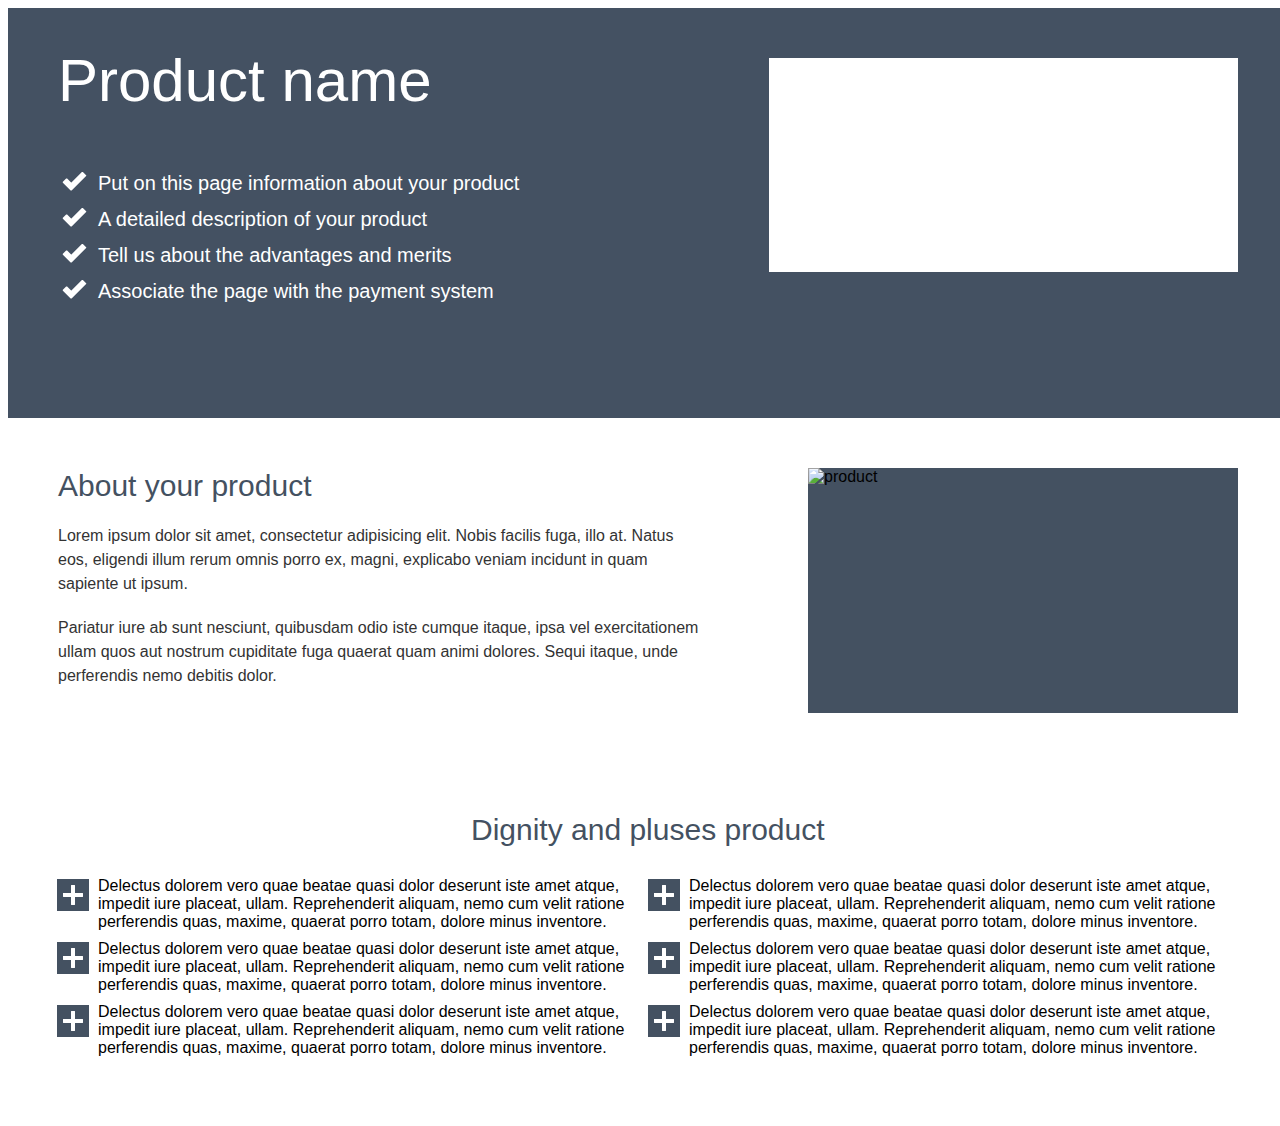
==== project/index.html @ d0fbb89b "hw2" ====
<!DOCTYPE html>
<html>
<head>
    <meta charset="UTF-8">
    <title>Product</title>
    <link rel=stylesheet href="style.css">
</head>
<body>
    <div class="container">
        <header class="main-header">
            <section class="main-header-section">
                <header class="main-header-section-header">Product name</header>
                <ul class="main-header-section-list">
                    <li class="main-header-section-list-item">Put on this page information about your product</li>
                    <li class="main-header-section-list-item">A detailed description of your product</li>
                    <li class="main-header-section-list-item">Tell us about the advantages and merits</li>
                    <li class="main-header-section-list-item">Associate the page with the payment system</li>
                </ul>
            </section>
            <div class="main-header-image"></div>
        </header>
        <main class="main-content">
            <section class="main-content-section-about">
                <header class="main-content-section-about-header">About your product</header>
                <p class="main-content-section-about-p">Lorem ipsum dolor sit amet, consectetur adipisicing elit. Nobis facilis fuga, illo at. Natus eos, eligendi illum rerum omnis porro ex, magni, explicabo veniam incidunt in quam sapiente ut ipsum.</p>
                <p class="main-content-section-about-p">Pariatur iure ab sunt nesciunt, quibusdam odio iste cumque itaque, ipsa vel exercitationem ullam quos aut nostrum cupiditate fuga quaerat quam animi dolores. Sequi itaque, unde perferendis nemo debitis dolor.</p>
            </section>
            <img class="main-content-section-about-img" src="#" alt="product">
            <section class="main-content-section-dignity">
                <header class="main-content-section-dignity-header">Dignity and pluses product</header>
                <ul class="main-content-section-dignity-list">
                    <li class="main-content-section-dignity-list-item">
                        Delectus dolorem vero quae beatae quasi dolor deserunt iste amet atque, impedit iure placeat, ullam. Reprehenderit aliquam, nemo cum velit ratione perferendis quas, maxime, quaerat porro totam, dolore minus inventore.
                    </li>
                    <li class="main-content-section-dignity-list-item">
                        Delectus dolorem vero quae beatae quasi dolor deserunt iste amet atque, impedit iure placeat, ullam. Reprehenderit aliquam, nemo cum velit ratione perferendis quas, maxime, quaerat porro totam, dolore minus inventore.
                    </li>
                    <li class="main-content-section-dignity-list-item">
                        Delectus dolorem vero quae beatae quasi dolor deserunt iste amet atque, impedit iure placeat, ullam. Reprehenderit aliquam, nemo cum velit ratione perferendis quas, maxime, quaerat porro totam, dolore minus inventore.
                    </li>
                    <li class="main-content-section-dignity-list-item">
                        Delectus dolorem vero quae beatae quasi dolor deserunt iste amet atque, impedit iure placeat, ullam. Reprehenderit aliquam, nemo cum velit ratione perferendis quas, maxime, quaerat porro totam, dolore minus inventore.
                    </li>
                    <li class="main-content-section-dignity-list-item">
                        Delectus dolorem vero quae beatae quasi dolor deserunt iste amet atque, impedit iure placeat, ullam. Reprehenderit aliquam, nemo cum velit ratione perferendis quas, maxime, quaerat porro totam, dolore minus inventore.
                    </li>
                    <li class="main-content-section-dignity-list-item">
                        Delectus dolorem vero quae beatae quasi dolor deserunt iste amet atque, impedit iure placeat, ullam. Reprehenderit aliquam, nemo cum velit ratione perferendis quas, maxime, quaerat porro totam, dolore minus inventore.
                    </li>
                </ul>
            </section>
            
        </main>
    </div>
</body>
</html>
---- project/style.css ----
body {
    font-family: arial;
}

.container {
    width: 1280px;
    margin: 0 auto;
}

.main-header {
    min-height: 323px;
    padding: 37px 50px 50px 50px;
    background-color: #445162;
    color: #ffffff;
}

.main-header-section {
    margin: 0;
    width: 462px;
    min-height: 223px;
    display: inline-block;
}

.main-header-section-header {
    font-size: 60px;
    line-height: 1.2;
    font-weight: 400;
    margin: 0 0 48px 0;
}

.main-header-section-list {
    margin: 0;
}

.main-header-section-list-item {
    font-size: 20px;
    line-height: 36px;
    font-weight: 400;
    position: relative;
    list-style-type: none;
}

.main-header-section-list-item:before {
    content: "";
    display: block;
    height: 19px;
    width: 25px;
    background-image: url(img/tools/check_icon.png);
    position: absolute;
    top: 7px;
    left: -36px;
}

.main-header-image {
    margin-top: 13px;
    width: 469px;
    height: 214px;
    background-color: #ffffff;
    float: right;
}

.main-content {
    min-height: 600px;
    padding: 50px;
}

.main-content-section-about {
    width: 649px;
    min-height: 245px;
    display: inline-block;
}

.main-content-section-about-header {
    font-size: 30px;
    line-height: 36px;
    font-weight: 400;
    color: #445161;
    margin-bottom: 10px;
}

.main-content-section-about-p {
    font-size: 16px;
    line-height: 24px;
    font-weight: 400;
    color: #333333;
    margin-top: 20px; 
    margin-bottom: 0px; 
}

.main-content-section-about-img {
    width: 430px;
    height: 245px;
    background-color: #445161;
    float: right;
}

.main-content-section-dignity {
    margin-top: 99px;
}

.main-content-section-dignity-header {
    width: 354px;
    font-size: 30px;
    line-height: 36px;
    font-weight: 400;
    color: #445161;
    margin: 0 auto;
}

.main-content-section-dignity-list {
    margin-top: 29px;
    margin-bottom: 0px;
    column-count: 2;
}

.main-content-section-dignity-list-item {
    width: 557px;
    min-height: 63px;
    list-style-type: none;
    position: relative;
}

.main-content-section-dignity-list-item:before {
    content: "";
    display: block;
    height: 32px;
    width: 32px;
    background-image: url(img/tools/check_icon_plus.png);
    position: absolute;
    top: 2px;
    left: -41px;
}

.main-content-section-dignity-list-item:nth-child(n + 4) {
    margin-left: 13px;
}
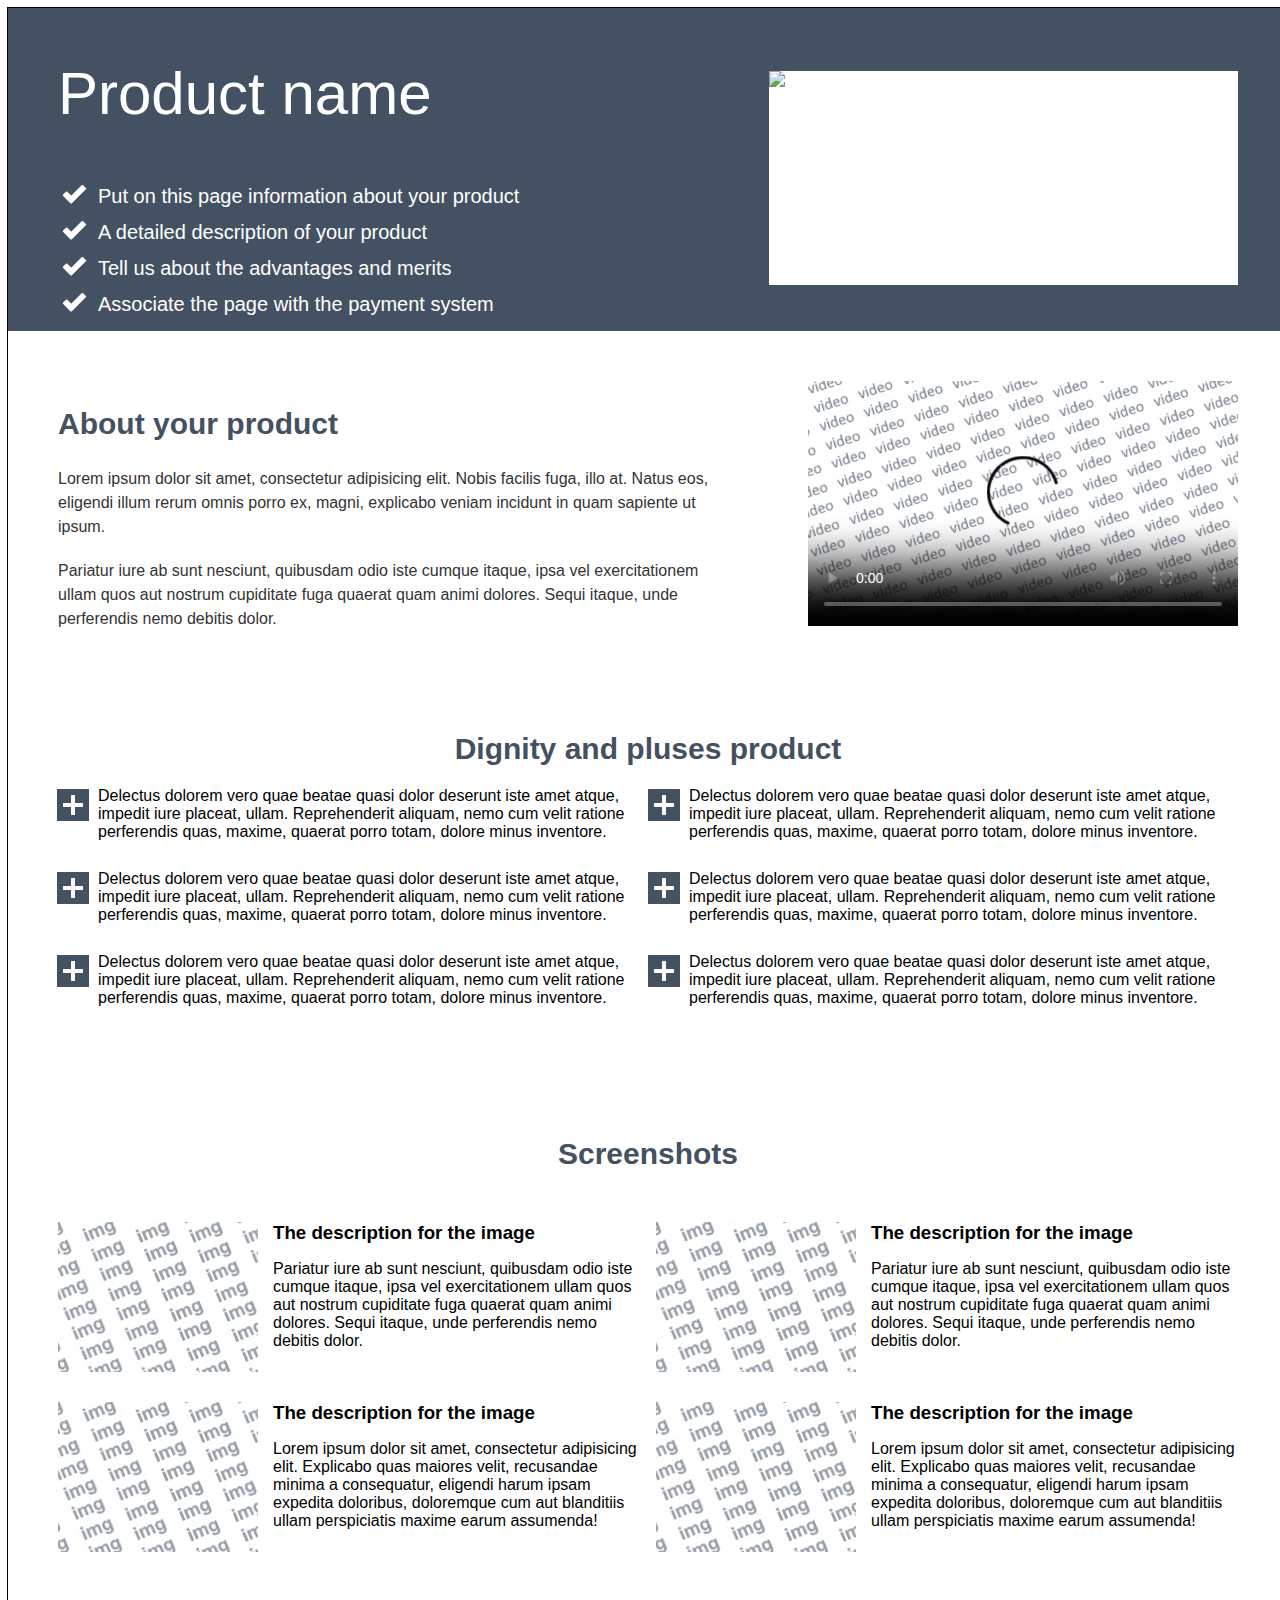
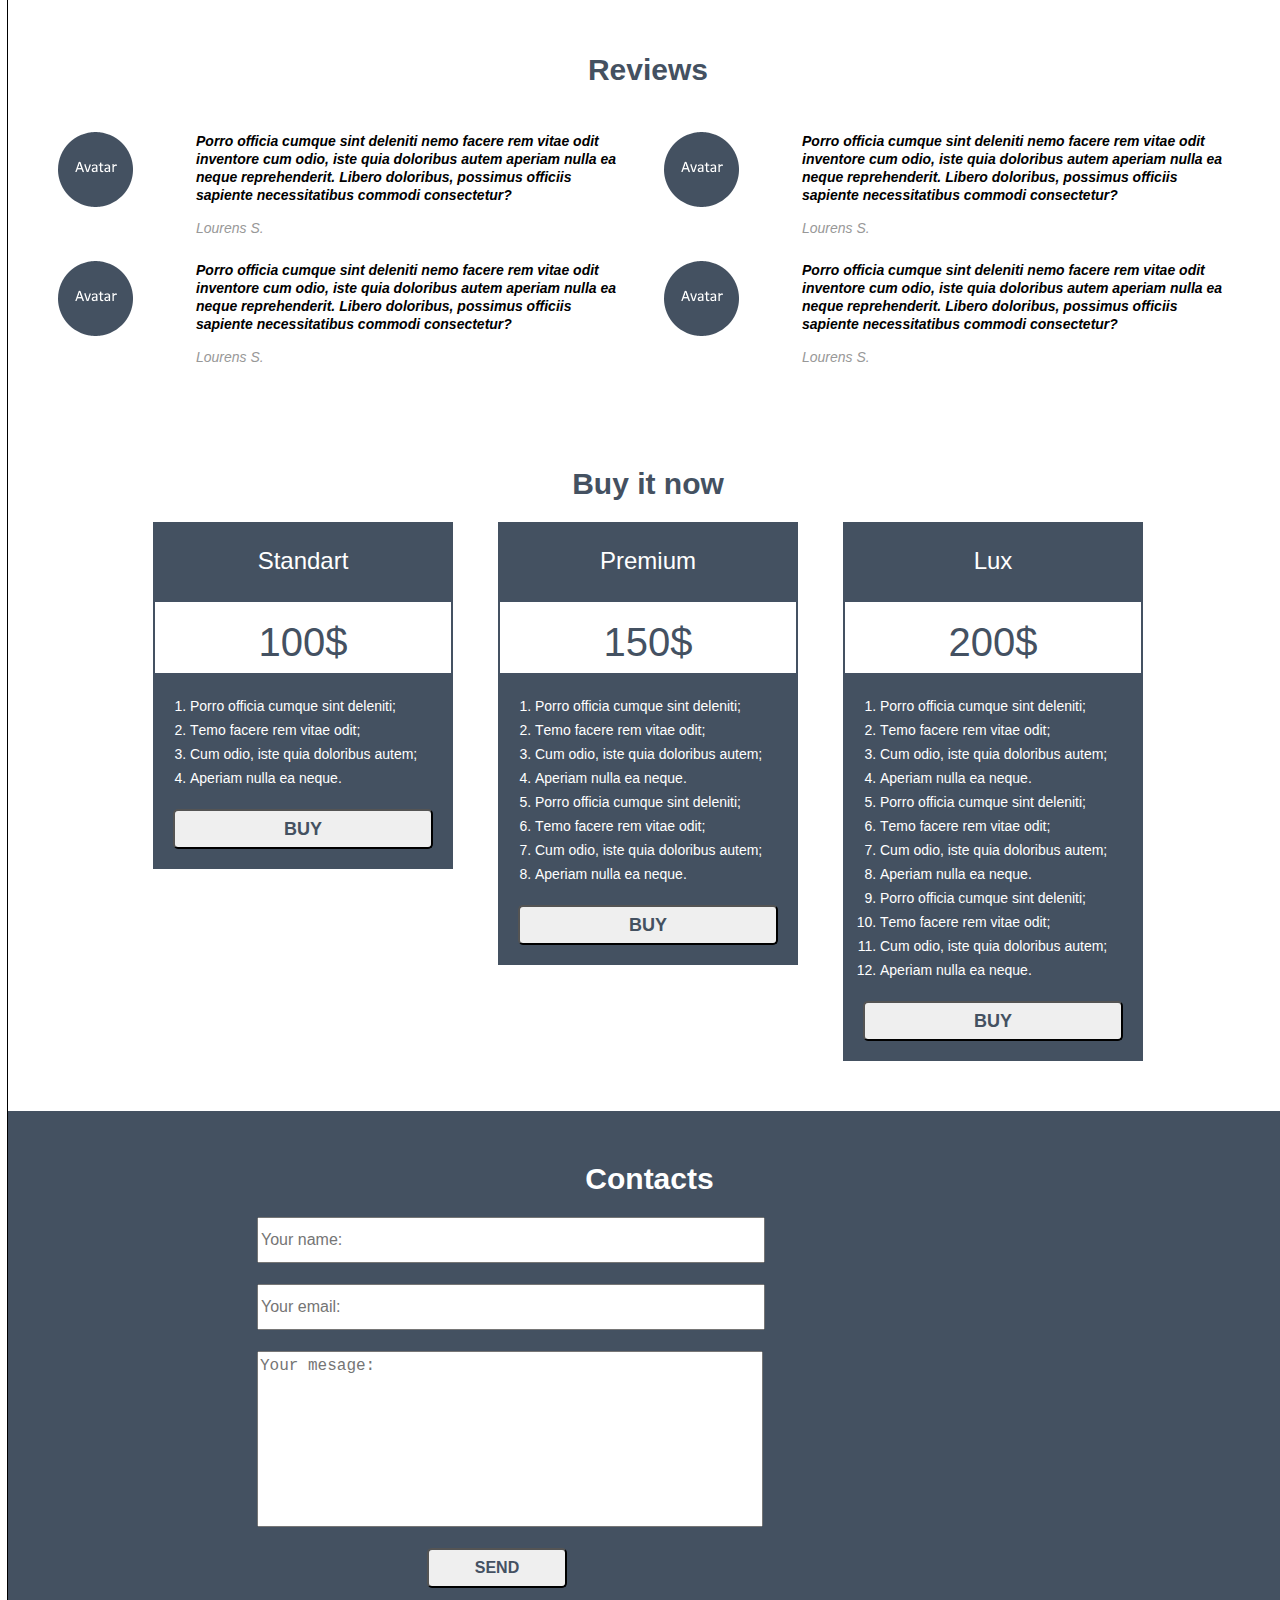
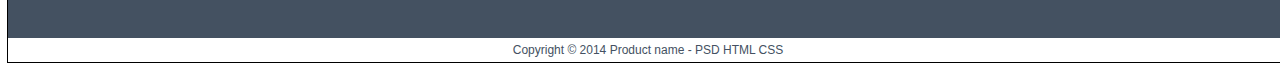
==== commit 6e54f104: "hw4" ====
--- a/project/index.html
+++ b/project/index.html
@@ -3,54 +3,199 @@
 <head>
     <meta charset="UTF-8">
     <title>Product</title>
-    <link rel=stylesheet href="style.css">
+    <link rel=stylesheet href="css/style.css">
+    <link rel="stylesheet" href="fonts/socialico.style">
 </head>
 <body>
-    <div class="container">
+   <div class="container">
         <header class="main-header">
-            <section class="main-header-section">
-                <header class="main-header-section-header">Product name</header>
-                <ul class="main-header-section-list">
-                    <li class="main-header-section-list-item">Put on this page information about your product</li>
-                    <li class="main-header-section-list-item">A detailed description of your product</li>
-                    <li class="main-header-section-list-item">Tell us about the advantages and merits</li>
-                    <li class="main-header-section-list-item">Associate the page with the payment system</li>
+            <div class="main-header-wrp">
+                <h1 class="main-header-title">Product name</h1>
+                <ul class="main-header-list">
+                    <li class="main-header-list-item">Put on this page information about your product</li>
+                    <li class="main-header-list-item">A detailed description of your product</li>
+                    <li class="main-header-list-item">Tell us about the advantages and merits</li>
+                    <li class="main-header-list-item">Associate the page with the payment system</li>
                 </ul>
-            </section>
-            <div class="main-header-image"></div>
+            </div>
+            <img class="main-header-img" src="/img/temp/img-469-214.jpg" alt="фото товара" width="469" height="214">
         </header>
-        <main class="main-content">
-            <section class="main-content-section-about">
-                <header class="main-content-section-about-header">About your product</header>
-                <p class="main-content-section-about-p">Lorem ipsum dolor sit amet, consectetur adipisicing elit. Nobis facilis fuga, illo at. Natus eos, eligendi illum rerum omnis porro ex, magni, explicabo veniam incidunt in quam sapiente ut ipsum.</p>
-                <p class="main-content-section-about-p">Pariatur iure ab sunt nesciunt, quibusdam odio iste cumque itaque, ipsa vel exercitationem ullam quos aut nostrum cupiditate fuga quaerat quam animi dolores. Sequi itaque, unde perferendis nemo debitis dolor.</p>
-            </section>
-            <img class="main-content-section-about-img" src="#" alt="product">
-            <section class="main-content-section-dignity">
-                <header class="main-content-section-dignity-header">Dignity and pluses product</header>
-                <ul class="main-content-section-dignity-list">
-                    <li class="main-content-section-dignity-list-item">
-                        Delectus dolorem vero quae beatae quasi dolor deserunt iste amet atque, impedit iure placeat, ullam. Reprehenderit aliquam, nemo cum velit ratione perferendis quas, maxime, quaerat porro totam, dolore minus inventore.
-                    </li>
-                    <li class="main-content-section-dignity-list-item">
-                        Delectus dolorem vero quae beatae quasi dolor deserunt iste amet atque, impedit iure placeat, ullam. Reprehenderit aliquam, nemo cum velit ratione perferendis quas, maxime, quaerat porro totam, dolore minus inventore.
-                    </li>
-                    <li class="main-content-section-dignity-list-item">
-                        Delectus dolorem vero quae beatae quasi dolor deserunt iste amet atque, impedit iure placeat, ullam. Reprehenderit aliquam, nemo cum velit ratione perferendis quas, maxime, quaerat porro totam, dolore minus inventore.
-                    </li>
-                    <li class="main-content-section-dignity-list-item">
-                        Delectus dolorem vero quae beatae quasi dolor deserunt iste amet atque, impedit iure placeat, ullam. Reprehenderit aliquam, nemo cum velit ratione perferendis quas, maxime, quaerat porro totam, dolore minus inventore.
-                    </li>
-                    <li class="main-content-section-dignity-list-item">
-                        Delectus dolorem vero quae beatae quasi dolor deserunt iste amet atque, impedit iure placeat, ullam. Reprehenderit aliquam, nemo cum velit ratione perferendis quas, maxime, quaerat porro totam, dolore minus inventore.
-                    </li>
-                    <li class="main-content-section-dignity-list-item">
+        <main class="content">
+            <section class="about-product">
+               <div class="about-product-wrp">
+                    <h2 class="about-product-title">About your product</h2>
+                    <p class="about-product-p">Lorem ipsum dolor sit amet, consectetur adipisicing elit. Nobis facilis fuga, illo at. Natus eos, eligendi illum rerum omnis porro ex, magni, explicabo veniam incidunt in quam sapiente ut ipsum.</p>
+                    <p class="about-product-p">Pariatur iure ab sunt nesciunt, quibusdam odio iste cumque itaque, ipsa vel exercitationem ullam quos aut nostrum cupiditate fuga quaerat quam animi dolores. Sequi itaque, unde perferendis nemo debitis dolor.</p>
+                </div>
+                <video class="about-product-video" controls="controls" poster="img/temp/video-430-245.jpg" src="video/temp/video.mp4" alt="product"></video>
+            </section>
+            <section class="dignity">
+                <h2 class="title">Dignity and pluses product</h2>
+                <ul class="dignity-list">
+                    <li class="dignity-list-item">
+                        Delectus dolorem vero quae beatae quasi dolor deserunt iste amet atque, impedit iure placeat, ullam. Reprehenderit aliquam, nemo cum velit ratione perferendis quas, maxime, quaerat porro totam, dolore minus inventore.
+                    </li>
+                    <li class="dignity-list-item">
+                        Delectus dolorem vero quae beatae quasi dolor deserunt iste amet atque, impedit iure placeat, ullam. Reprehenderit aliquam, nemo cum velit ratione perferendis quas, maxime, quaerat porro totam, dolore minus inventore.
+                    </li>
+                    <li class="dignity-list-item">
+                        Delectus dolorem vero quae beatae quasi dolor deserunt iste amet atque, impedit iure placeat, ullam. Reprehenderit aliquam, nemo cum velit ratione perferendis quas, maxime, quaerat porro totam, dolore minus inventore.
+                    </li>
+                    <li class="dignity-list-item">
+                        Delectus dolorem vero quae beatae quasi dolor deserunt iste amet atque, impedit iure placeat, ullam. Reprehenderit aliquam, nemo cum velit ratione perferendis quas, maxime, quaerat porro totam, dolore minus inventore.
+                    </li>
+                    <li class="dignity-list-item">
+                        Delectus dolorem vero quae beatae quasi dolor deserunt iste amet atque, impedit iure placeat, ullam. Reprehenderit aliquam, nemo cum velit ratione perferendis quas, maxime, quaerat porro totam, dolore minus inventore.
+                    </li>
+                    <li class="dignity-list-item">
                         Delectus dolorem vero quae beatae quasi dolor deserunt iste amet atque, impedit iure placeat, ullam. Reprehenderit aliquam, nemo cum velit ratione perferendis quas, maxime, quaerat porro totam, dolore minus inventore.
                     </li>
                 </ul>
             </section>
-            
+            <section class="screenshots">
+                <h2 class="title">Screenshots</h2>
+                <figure class="screenshots-figure">
+                    <img class="screenshots-figure-img" src="img/temp/img-200-150.jpg" alt="product-1" width="200" height="150">
+                    <figcaption class="screenshots-figure-figcaption">
+                        <h3 class="screenshots-figure-title">The description for the image</h3>
+                        <p>Pariatur iure ab sunt nesciunt, quibusdam odio iste cumque itaque, ipsa vel exercitationem ullam quos aut nostrum cupiditate fuga quaerat quam animi dolores. Sequi itaque, unde perferendis nemo debitis dolor.</p>
+                    </figcaption>
+                </figure>
+                <figure class="screenshots-figure">
+                    <img class="screenshots-figure-img" src="img/temp/img-200-150.jpg" alt="product-2" width="200" height="150">
+                    <figcaption class="screenshots-figure-figcaption">
+                        <h3 class="screenshots-figure-title">The description for the image</h3>
+                        <p>Pariatur iure ab sunt nesciunt, quibusdam odio iste cumque itaque, ipsa vel exercitationem ullam quos aut nostrum cupiditate fuga quaerat quam animi dolores. Sequi itaque, unde perferendis nemo debitis dolor.</p>
+                    </figcaption>
+                </figure>
+                <figure class="screenshots-figure">
+                    <img class="screenshots-figure-img" src="img/temp/img-200-150.jpg" alt="product-3" width="200" height="150">
+                    <figcaption class="screenshots-figure-figcaption">
+                        <h3 class="screenshots-figure-title">The description for the image</h3>
+                        <p>Lorem ipsum dolor sit amet, consectetur adipisicing elit. Explicabo quas maiores velit, recusandae minima a consequatur, eligendi harum ipsam expedita doloribus, doloremque cum aut blanditiis ullam perspiciatis maxime earum assumenda!</p>
+                    </figcaption>
+                </figure>
+                <figure class="screenshots-figure">
+                    <img class="screenshots-figure-img" src="img/temp/img-200-150.jpg" alt="product-4" width="200" height="150">
+                    <figcaption class="screenshots-figure-figcaption">
+                        <h3 class="screenshots-figure-title">The description for the image</h3>
+                        <p>Lorem ipsum dolor sit amet, consectetur adipisicing elit. Explicabo quas maiores velit, recusandae minima a consequatur, eligendi harum ipsam expedita doloribus, doloremque cum aut blanditiis ullam perspiciatis maxime earum assumenda!</p>
+                    </figcaption>
+                </figure>
+          </section>
+            <section class="reviews">
+                <h2 class="title">Reviews</h2>
+                <div class="reviews-div">
+                    <img class="reviews-div-img" src="img/avatar/default.png" alt="avatar.jpg" width="75" height="75">
+                    <p class="reviews-div-p">
+                        Porro officia cumque sint deleniti nemo facere rem vitae odit inventore cum odio, iste quia doloribus autem aperiam nulla ea neque reprehenderit. Libero doloribus, possimus officiis sapiente necessitatibus commodi consectetur?
+                        <a class="reviews-div-p-a" href="#">Lourens S.</a>
+                    </p>
+                </div>
+                <div class="reviews-div">
+                    <img class="reviews-div-img" src="img/avatar/default.png" alt="avatar.jpg" width="75" height="75">
+                    <p class="reviews-div-p">
+                        Porro officia cumque sint deleniti nemo facere rem vitae odit inventore cum odio, iste quia doloribus autem aperiam nulla ea neque reprehenderit. Libero doloribus, possimus officiis sapiente necessitatibus commodi consectetur?
+                        <a class="reviews-div-p-a" href="#">Lourens S.</a>
+                    </p>
+                </div>
+                <div class="reviews-div">
+                    <img class="reviews-div-img" src="img/avatar/default.png" alt="avatar.jpg" width="75" height="75">
+                    <p class="reviews-div-p">
+                        Porro officia cumque sint deleniti nemo facere rem vitae odit inventore cum odio, iste quia doloribus autem aperiam nulla ea neque reprehenderit. Libero doloribus, possimus officiis sapiente necessitatibus commodi consectetur?
+                        <a class="reviews-div-p-a" href="#">Lourens S.</a>
+                    </p>
+                </div>
+                <div class="reviews-div">
+                    <img class="reviews-div-img" src="img/avatar/default.png" alt="avatar.jpg" width="75" height="75">
+                    <p class="reviews-div-p">
+                        Porro officia cumque sint deleniti nemo facere rem vitae odit inventore cum odio, iste quia doloribus autem aperiam nulla ea neque reprehenderit. Libero doloribus, possimus officiis sapiente necessitatibus commodi consectetur?
+                        <a class="reviews-div-p-a" href="#">Lourens S.</a>
+                    </p>
+                </div>
+            </section>
+            <section class="prices">
+                <h2 class="title">Buy it now</h2>
+                <div class="prices-package">
+                    <h3 class="prices-package-title">Standart</h3>
+                    <span class="prices-package-price">100$</span>
+                    <ol class="prices-package-ol">
+                        <li>Porro officia cumque sint deleniti; </li>
+                        <li>Тemo facere rem vitae odit;</li>
+                        <li>Cum odio, iste quia doloribus autem;</li>
+                        <li>Aperiam nulla ea neque.</li>
+                    </ol>
+                    <button class="prices-package-btn">buy</button>
+                </div>
+                <div class="prices-package">
+                    <h3 class="prices-package-title">Premium</h3>
+                    <span class="prices-package-price">150$</span>
+                    <ol class="prices-package-ol">
+                        <li>Porro officia cumque sint deleniti; </li>
+                        <li>Тemo facere rem vitae odit;</li>
+                        <li>Cum odio, iste quia doloribus autem;</li>
+                        <li>Aperiam nulla ea neque.</li>
+                        <li>Porro officia cumque sint deleniti; </li>
+                        <li>Тemo facere rem vitae odit;</li>
+                        <li>Cum odio, iste quia doloribus autem;</li>
+                        <li>Aperiam nulla ea neque.</li>
+                    </ol>
+                    <button class="prices-package-btn">buy</button>
+                </div>
+                <div class="prices-package">
+                    <h3 class="prices-package-title">Lux</h3>
+                    <span class="prices-package-price">200$</span>
+                    <ol class="prices-package-ol">
+                        <li>Porro officia cumque sint deleniti; </li>
+                        <li>Тemo facere rem vitae odit;</li>
+                        <li>Cum odio, iste quia doloribus autem;</li>
+                        <li>Aperiam nulla ea neque.</li>
+                        <li>Porro officia cumque sint deleniti; </li>
+                        <li>Тemo facere rem vitae odit;</li>
+                        <li>Cum odio, iste quia doloribus autem;</li>
+                        <li>Aperiam nulla ea neque.</li>
+                        <li>Porro officia cumque sint deleniti;</li>
+                        <li>Тemo facere rem vitae odit;</li>
+                        <li>Cum odio, iste quia doloribus autem;</li>
+                        <li>Aperiam nulla ea neque.</li>
+                    </ol>
+                    <button class="prices-package-btn">buy</button>
+                </div>
+            </section>
         </main>
+        <footer>
+            <section class="contacts">
+                <h3 class="contacts-title">Contacts</h3>
+                <form class="contacts-form" action="#">
+                    <input class="contacts-form-text" type="text" placeholder="Your name:">
+                    <input class="contacts-form-text" type="email" placeholder="Your email:">
+                    <textarea class="contacts-form-textarea" placeholder="Your mesage:"></textarea>
+                    <button class="contacts-send-btn">send</button>
+                </form>
+                <div class="contacts-contacts">
+                    <div class="skype-icon"></div>
+                    <span></span>
+                    <div class="icq-icon"></div>
+                    <span></span>
+                    <div class="mail-icon"></div>
+                    <span></span>
+                    <div class="phone-icon"></div>
+                    <span></span>
+                    <div>
+                        <a class="a-twitter" href=""></a>
+                        <a class="a-facebook" href=""></a>
+                        <a class="a-in" href=""></a>
+                        <a class="a-google" href=""></a>
+                        <a class="a-youtube" href=""></a>
+                    </div>
+                </div>
+            </section>
+            <section>
+                <p class="copyright">
+                    Copyright &copy; 2014 Product name - PSD HTML CSS
+                </p>
+            </section>
+        </footer>
     </div>
 </body>
 </html>--- a/project/css/style.css
+++ b/project/css/style.css
@@ -0,0 +1,350 @@
+/* Generated by less 3.11.1 */
+.title-text {
+  font-size: 30px;
+  line-height: 36px;
+  font-weight: 700;
+  color: #445161;
+}
+.text {
+  font-size: 16px;
+  line-height: 24px;
+  font-weight: 400;
+  color: #445162;
+}
+.clearboth {
+  content: "";
+  display: block;
+  width: 100%;
+  clear: both;
+}
+/*Устанавливает значение ширины блока исходя из ширины страницы и входных параметров
+    @margin - расстояние между блоками на одной линии
+    @count-column - количество необходимых столбцов*/
+body {
+  font-family: arial;
+}
+.container {
+  width: 1280px;
+  margin: 0 auto;
+  outline: 1px solid;
+}
+.main-header {
+  min-height: 323px;
+  padding: 50px;
+  background-color: #445162;
+  color: #ffffff;
+  box-sizing: border-box;
+}
+.main-header-wrp {
+  box-sizing: content-box;
+  float: left;
+}
+.main-header-title {
+  font-size: 60px;
+  line-height: 1.2;
+  font-weight: 400;
+  margin: 0 0 48px 0;
+}
+.main-header-list {
+  margin: 0;
+}
+.main-header-list-item {
+  font-size: 20px;
+  line-height: 36px;
+  font-weight: 400;
+  position: relative;
+  list-style-type: none;
+}
+.main-header-list-item:before {
+  content: "";
+  display: block;
+  height: 19px;
+  width: 25px;
+  background-image: url(../img/tools/check_icon.png);
+  position: absolute;
+  top: 7px;
+  left: -36px;
+}
+.main-header-img {
+  margin-top: 13px;
+  background-color: #ffffff;
+  float: right;
+}
+.about-product {
+  width: 100%;
+  min-height: 245px;
+  padding: 50px;
+  box-sizing: border-box;
+}
+.about-product:after {
+  content: "";
+  display: block;
+  width: 100%;
+  clear: both;
+}
+.about-product-wrp {
+  width: 653px;
+  float: left;
+}
+.about-product-title {
+  font-size: 30px;
+  line-height: 36px;
+  font-weight: 700;
+  color: #445161;
+}
+.about-product-p {
+  font-size: 16px;
+  line-height: 24px;
+  font-weight: 400;
+  color: #333333;
+  margin-top: 20px;
+  margin-bottom: 0px;
+}
+.about-product-video {
+  width: 430px;
+  height: 245px;
+  background-color: #445161;
+  float: right;
+}
+.dignity {
+  margin: 0;
+  padding: 50px;
+  box-sizing: border-box;
+}
+.title {
+  width: 100%;
+  margin: 0 0 20px 0;
+  text-align: center;
+  font-size: 30px;
+  line-height: 36px;
+  font-weight: 700;
+  color: #445161;
+}
+.dignity-list {
+  margin: 0;
+  column-count: 2;
+}
+.dignity-list-item {
+  margin: 0 0 20px 0;
+  width: 557px;
+  min-height: 63px;
+  list-style-type: none;
+  position: relative;
+}
+.dignity-list-item:before {
+  content: "";
+  display: block;
+  height: 32px;
+  width: 32px;
+  background-image: url(../img/tools/check_icon_plus.jpg);
+  position: absolute;
+  top: 2px;
+  left: -41px;
+}
+/*TODO*/
+.dignity-list-item:nth-child(n + 4) {
+  margin-left: 13px;
+}
+.screenshots {
+  margin: 0;
+  padding: 50px;
+  box-sizing: border-box;
+}
+.screenshots:after {
+  content: "";
+  display: block;
+  width: 100%;
+  clear: both;
+}
+.screenshots-figure {
+  margin: 0;
+  width: 582px;
+}
+.screenshots-figure:nth-child(2n) {
+  float: left;
+}
+.screenshots-figure:nth-child(2n - 1) {
+  float: right;
+}
+.screenshots-figure:nth-child(n + 2) {
+  margin-top: 30px;
+}
+.screenshots-figure-img {
+  float: left;
+  margin-right: 15px;
+}
+.screenshots-figure-title {
+  margin: 0;
+}
+.reviews {
+  padding: 50px;
+}
+.reviews:after {
+  content: "";
+  display: block;
+  width: 100%;
+  clear: both;
+}
+.reviews-div {
+  width: 574px;
+}
+.reviews-div:nth-child(2n) {
+  float: left;
+}
+.reviews-div:nth-child(2n - 1) {
+  float: right;
+}
+.reviews-div:nth-child(n + 2) {
+  margin-top: 24px;
+}
+.reviews-div-img {
+  float: left;
+}
+.reviews-div-p {
+  width: 436px;
+  float: right;
+  margin: 0;
+  box-sizing: border-box;
+  display: block;
+  font-size: 14px;
+  line-height: 18px;
+  font-weight: 700;
+  font-style: italic;
+}
+.reviews-div-p-a {
+  display: block;
+  margin-top: 15px;
+  text-decoration: none;
+  font-size: 14px;
+  font-weight: 400;
+  color: #989898;
+}
+.prices {
+  padding: 50px 145px;
+}
+.prices:after {
+  content: "";
+  display: block;
+  width: 100%;
+  clear: both;
+}
+.prices-package {
+  display: block;
+  width: 300px;
+  bottom: 0;
+  float: left;
+  background-color: #445161;
+  padding-bottom: 20px;
+}
+.prices-package:nth-child(2n - 1) {
+  margin-left: 45px;
+}
+.prices-package:last-child {
+  float: right;
+}
+.prices-package-title {
+  text-align: center;
+  font-size: 24px;
+  line-height: 30px;
+  font-weight: 400;
+  color: #ffffff;
+}
+.prices-package-price {
+  height: 35px;
+  background-color: #ffffff;
+  border: 2px solid #445162;
+  display: block;
+  padding: 18px;
+  text-align: center;
+  font-size: 40px;
+  font-weight: 400;
+  color: #445162;
+}
+.prices-package-ol {
+  font-size: 14px;
+  line-height: 24px;
+  font-weight: 400;
+  color: #ffffff;
+  margin: 19px 0;
+  padding-left: 37px;
+}
+.prices-package-btn {
+  margin-left: 20px;
+  width: 260px;
+  height: 40px;
+  border-radius: 5px;
+  font-size: 18px;
+  line-height: 18px;
+  font-weight: 700;
+  color: #445161;
+  text-transform: uppercase;
+}
+.contacts {
+  background-color: #445161;
+  padding: 50px 246px 50px 249px;
+}
+.contacts:after {
+  content: "";
+  display: block;
+  width: 100%;
+  clear: both;
+}
+.contacts-title {
+  width: 100%;
+  margin: 0 0 20px 0;
+  text-align: center;
+  font-size: 30px;
+  line-height: 36px;
+  font-weight: 700;
+  color: #445161;
+  color: #ffffff;
+}
+.contacts-form {
+  float: left;
+  width: 500px;
+}
+.contacts-form-text {
+  display: block;
+  width: 100%;
+  height: 40px;
+  font-size: 16px;
+  line-height: 24px;
+  font-weight: 400;
+  color: #445162;
+}
+.contacts-form-text:not(:first-child) {
+  margin-top: 21px;
+}
+.contacts-form-textarea {
+  display: block;
+  width: 100%;
+  height: 170px;
+  margin-top: 21px;
+  resize: none;
+  font-size: 16px;
+  line-height: 24px;
+  font-weight: 400;
+  color: #445162;
+}
+.contacts-send-btn {
+  width: 140px;
+  height: 40px;
+  border-radius: 5px;
+  margin: 21px 0 0 170px;
+  font-size: 16px;
+  line-height: 24px;
+  font-weight: 700;
+  text-transform: uppercase;
+  color: #445162;
+}
+.contacts-contacts {
+  float: right;
+}
+.copyright {
+  text-align: center;
+  box-sizing: border-box;
+  margin: 0;
+  padding: 5px 0;
+  font-size: 12px;
+  color: #445162;
+}
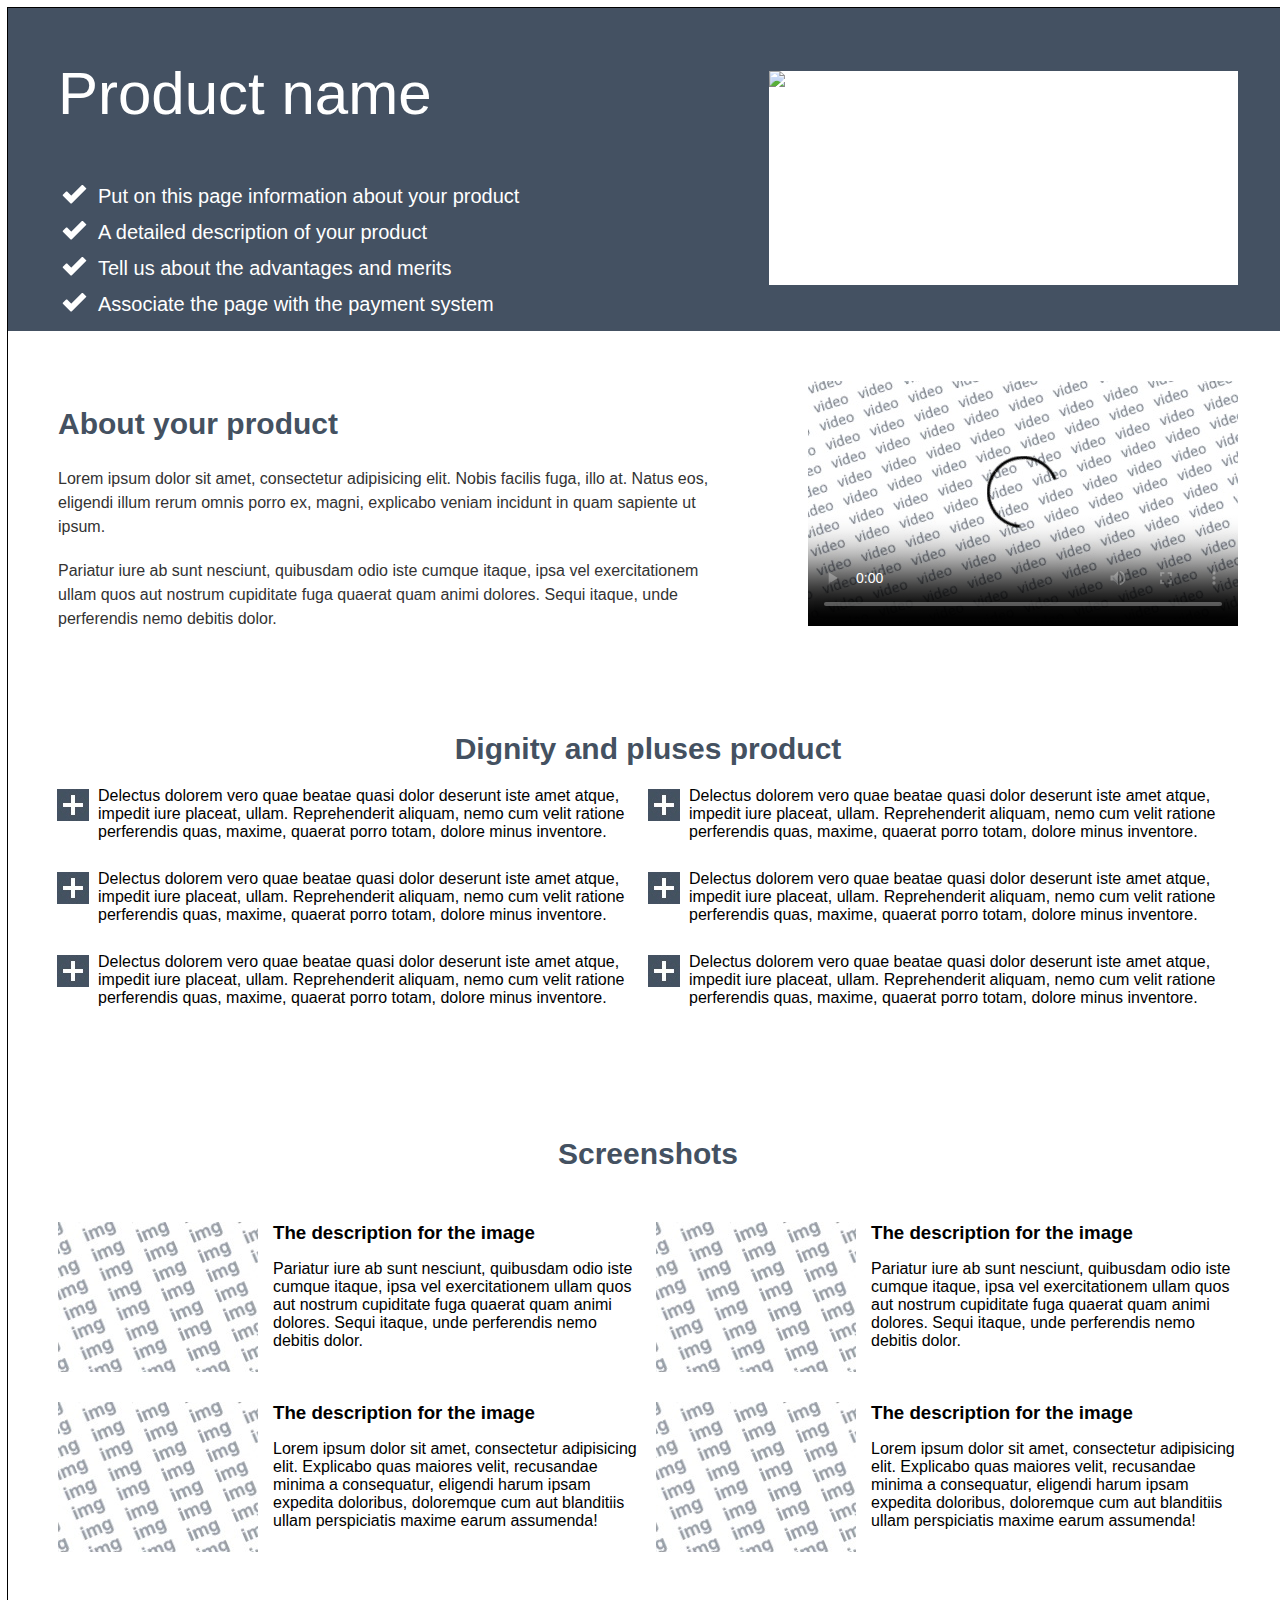
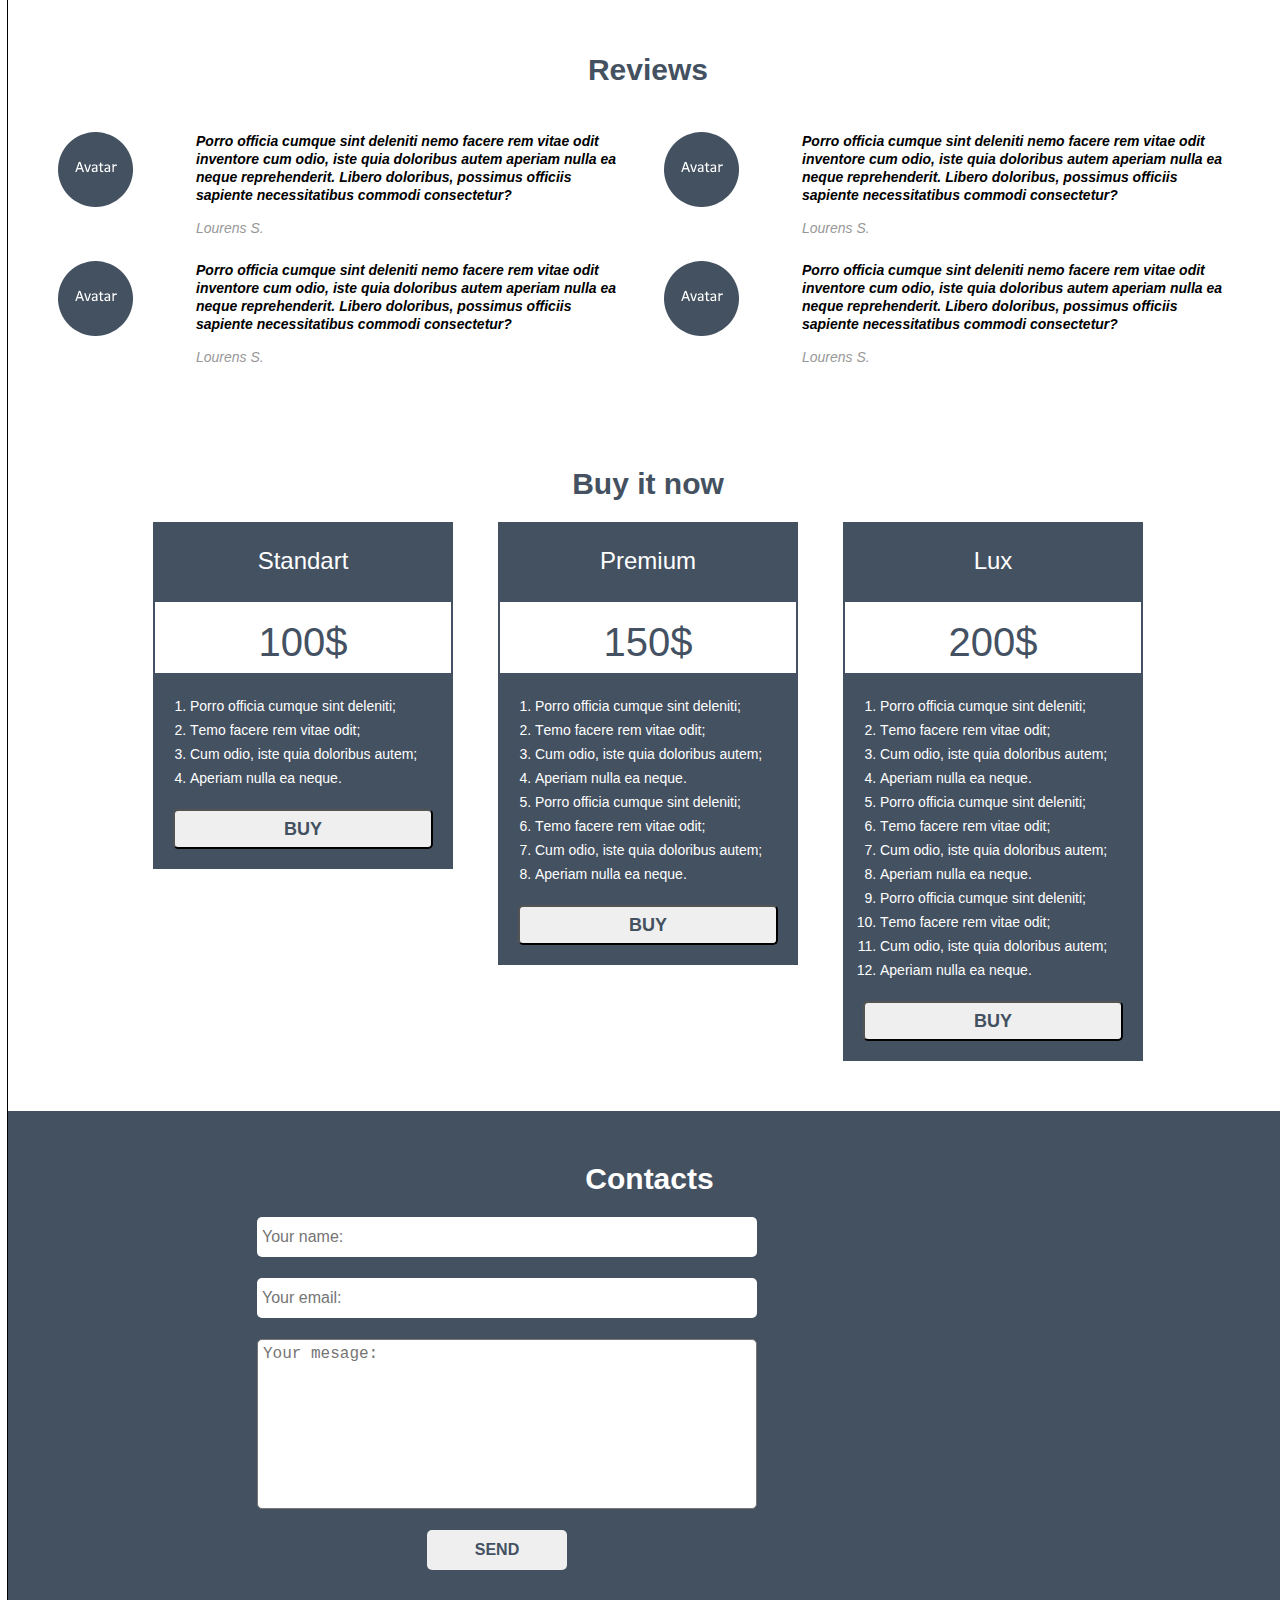
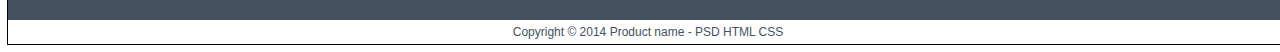
==== commit b7e6ec12: "hw4" ====
--- a/project/index.html
+++ b/project/index.html
@@ -167,8 +167,8 @@
             <section class="contacts">
                 <h3 class="contacts-title">Contacts</h3>
                 <form class="contacts-form" action="#">
-                    <input class="contacts-form-text" type="text" placeholder="Your name:">
-                    <input class="contacts-form-text" type="email" placeholder="Your email:">
+                    <input class="contacts-form-text" type="text" required pattern="\S+[A-za-z]" placeholder="Your name:">
+                    <input class="contacts-form-text" type="email" required pattern="\S+@+[a-z]+.+[a-z]" placeholder="Your email:">
                     <textarea class="contacts-form-textarea" placeholder="Your mesage:"></textarea>
                     <button class="contacts-send-btn">send</button>
                 </form>
--- a/project/css/style.css
+++ b/project/css/style.css
@@ -307,6 +307,10 @@
   display: block;
   width: 100%;
   height: 40px;
+  padding-left: 5px;
+  box-sizing: border-box;
+  border-radius: 5px;
+  border: none;
   font-size: 16px;
   line-height: 24px;
   font-weight: 400;
@@ -314,6 +318,12 @@
 }
 .contacts-form-text:not(:first-child) {
   margin-top: 21px;
+}
+.contacts-form-text:focus {
+  outline: none;
+}
+.contacts-form-text:focus::placeholder {
+  color: transparent;
 }
 .contacts-form-textarea {
   display: block;
@@ -321,21 +331,41 @@
   height: 170px;
   margin-top: 21px;
   resize: none;
-  font-size: 16px;
-  line-height: 24px;
-  font-weight: 400;
-  color: #445162;
+  padding-left: 5px;
+  box-sizing: border-box;
+  border-radius: 5px;
+  font-size: 16px;
+  line-height: 24px;
+  font-weight: 400;
+  color: #445162;
+}
+.contacts-form-textarea:focus {
+  outline: none;
+}
+.contacts-form-textarea:focus::placeholder {
+  color: transparent;
 }
 .contacts-send-btn {
   width: 140px;
   height: 40px;
   border-radius: 5px;
   margin: 21px 0 0 170px;
+  border: none;
   font-size: 16px;
   line-height: 24px;
   font-weight: 700;
   text-transform: uppercase;
   color: #445162;
+}
+.contacts-send-btn:hover,
+.contacts-send-btn:active {
+  border: 1px solid #ffffff;
+  outline: none;
+  background-color: #445162;
+  color: #ffffff;
+}
+.contacts-send-btn:focus {
+  outline: none;
 }
 .contacts-contacts {
   float: right;
